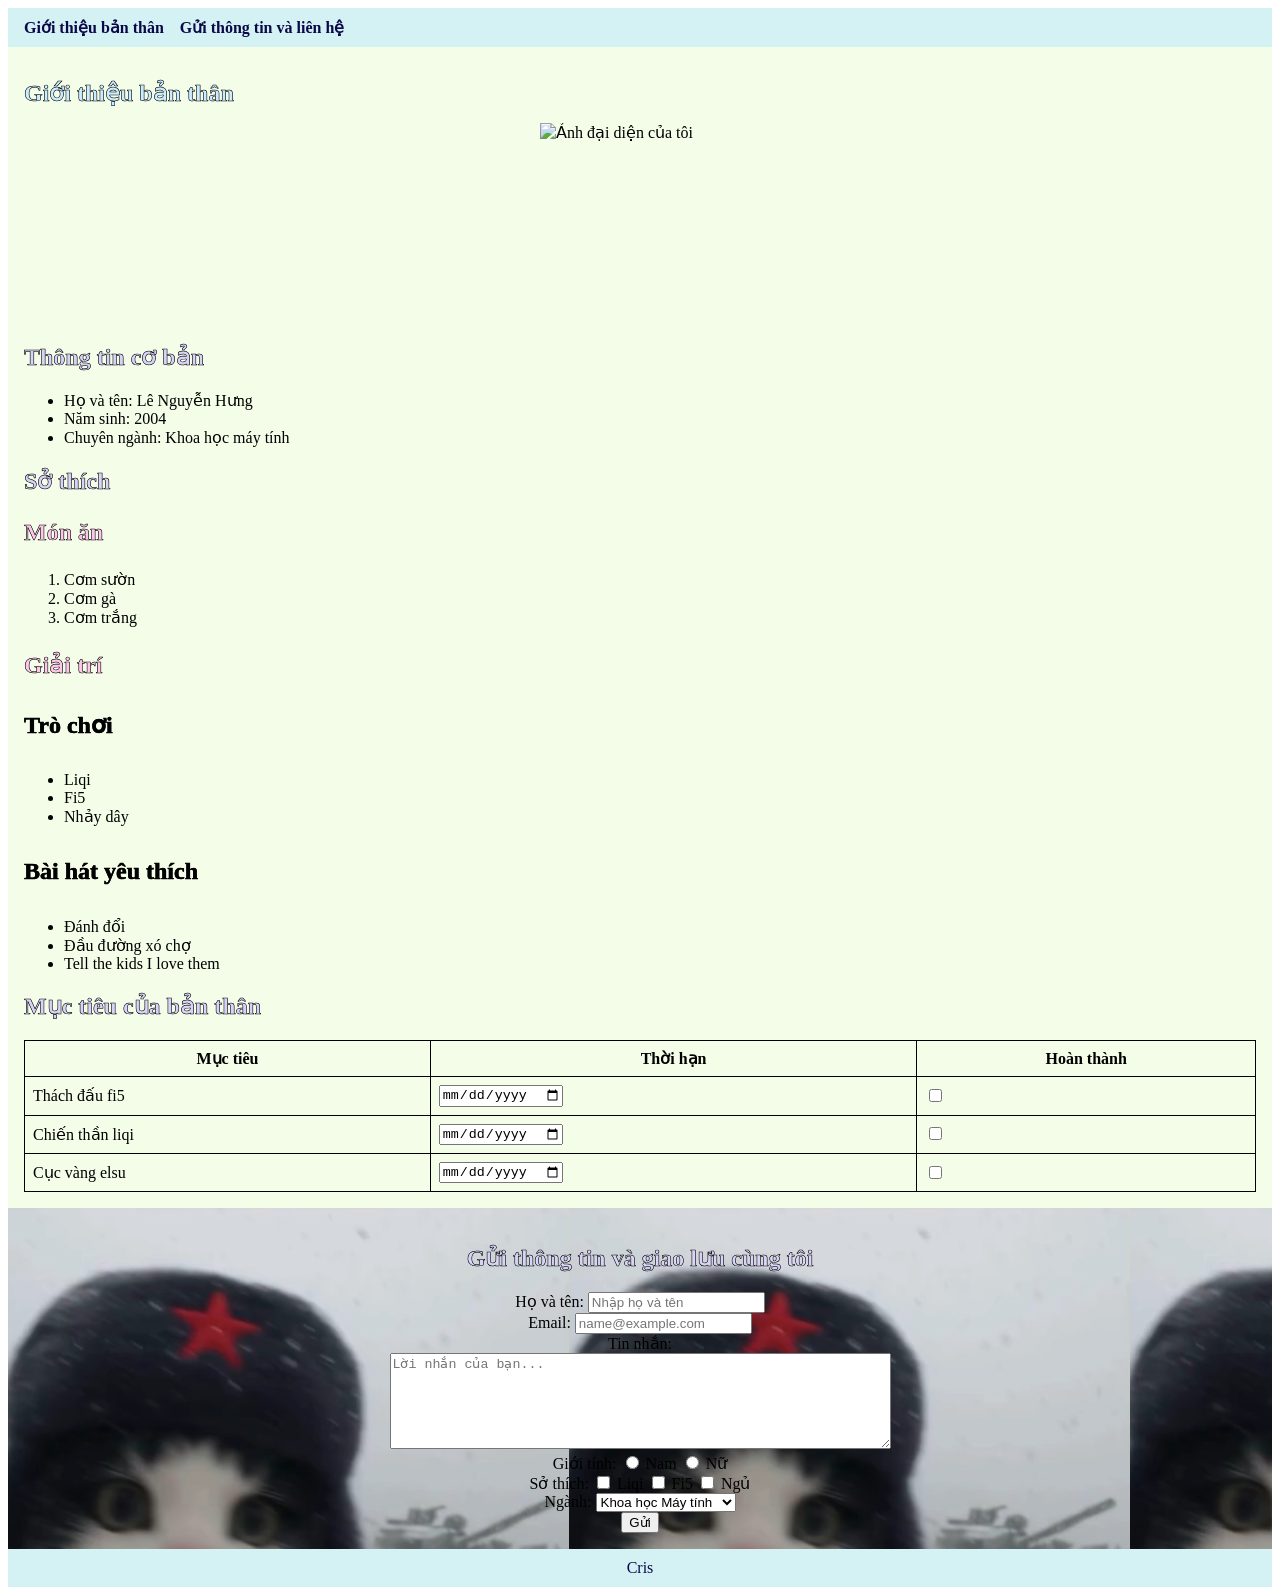
==== 22520507.html @ 8da713fe "Initial site" ====
<!DOCTYPE html>
<html lang="vi">
<head>
  <meta charset="utf-8">
  <meta name="viewport" content="width=device-width, initial-scale=1">
  <title>22520507</title>
  <link rel="stylesheet" type="text/css" href="styles.css">
</head>
<body>
  <nav>
    <a href="#gioi-thieu">Giới thiệu bản thân</a>
    <a href="#lien-he">Gửi thông tin và liên hệ</a>
  </nav>
  <div id="gioi-thieu">
    <h1 style="color:#CAEDFF">Giới thiệu bản thân</h1>
    <img src="https://i.ibb.co/F4ZVnpRL/z7054902357614-855798502c3f11416e33d100682dc7af.jpg" alt="Ảnh đại diện của tôi" width="200" height="200" style="display:block;margin:0 auto;">
    <h2 style="color:#D8D4F8">Thông tin cơ bản</h2>

    <ul>
      <li>Họ và tên: Lê Nguyễn Hưng</li>
      <li>Năm sinh: 2004</li>
      <li>Chuyên ngành: Khoa học máy tính</li>
    </ul>

    <h2 style="color:#D8D4F8">Sở thích</h2>
    <h3 style="color:#FFC7EA">Món ăn</h3>
    <ol>
      <li>Cơm sườn</li>
      <li>Cơm gà</li>
      <li>Cơm trắng</li>
    </ol>

    <h3 style="color:#FFC7EA">Giải trí</h3>
    <h4>Trò chơi</h4>
    <ul>
      <li>Liqi</li>
      <li>Fi5</li>
      <li>Nhảy dây</li>
    </ul>

    <h4>Bài hát yêu thích</h4>
    <ul>
      <li>Đánh đổi</li>
      <li>Đầu đường xó chợ</li>
      <li>Tell the kids I love them</li>
    </ul>

    <h2 style="color:#D8D4F8">Mục tiêu của bản thân</h2>
    <table class="goals-table">
      <thead>
        <tr>
          <th>Mục tiêu</th>
          <th>Thời hạn</th>
          <th>Hoàn thành</th>
        </tr>
      </thead>
      <tbody>
        <tr>
          <td>Thách đấu fi5</td>
          <td><input type="date" name="deadline1" placeholder="DD/MM/YYYY"></td>
          <td><input type="checkbox" name="done1"></td>
        </tr>
        <tr>
          <td>Chiến thần liqi</td>
          <td><input type="date" name="deadline2" placeholder="DD/MM/YYYY"></td>
          <td><input type="checkbox" name="done2"></td>
        </tr>
        <tr>
          <td>Cục vàng elsu</td>
          <td><input type="date" name="deadline3" placeholder="DD/MM/YYYY"></td>
          <td><input type="checkbox" name="done3"></td>
        </tr>
      </tbody>
    </table>
  </div>

  <div id="lien-he">
    <h2 style="color:#D8D4F8">Gửi thông tin và giao lưu cùng tôi</h2>
    <form action="#" method="post">
      <div>
        <label for="name">Họ và tên:</label>
        <input type="text" id="name" name="name" placeholder="Nhập họ và tên">
      </div>

      <div>
        <label for="email">Email:</label>
        <input type="email" id="email" name="email" placeholder="name@example.com">
      </div>

      <div>
        <label for="message">Tin nhắn:</label><br>
        <textarea id="message" name="message" rows="6" cols="60" placeholder="Lời nhắn của bạn..."></textarea>
      </div>

      <div>
        <span>Giới tính:</span>
        <label><input type="radio" name="gender" value="Nam"> Nam</label>
        <label><input type="radio" name="gender" value="Nữ"> Nữ</label>
      </div>

      <div>
        <span>Sở thích:</span>
        <label><input type="checkbox" name="hobbies" value="music"> Liqi</label>
        <label><input type="checkbox" name="hobbies" value="swim"> Fi5</label>
        <label><input type="checkbox" name="hobbies" value="sea"> Ngủ</label>
      </div>

      <div>
        <label for="major">Ngành:</label>
        <select id="major" name="major">
          <option value="khmt" selected>Khoa học Máy tính</option>
          <option value="khdl">Khoa học Dữ liệu</option>
          <option value="attt">An toàn thông tin</option>
          <option value="attt">Thượng mại điện tử</option>
          <option value="attt">Hệ thống thông tin</option>
        </select>
      </div>

      <div>
        <button type="submit">Gửi</button>
      </div>
    </form>
  </div>
  <footer>
    <p>Cris</p>
  </footer>
</body>
</html>
---- styles.css ----
/* Headings global style */
h1, h2, h3, h4 {
  font-size: 24px;
  -webkit-text-stroke: 0.5px #000000;
  text-shadow: 0 0 0 #000000; /* non-webkit fallback illusion */
}

/* Sections */
#gioi-thieu {
  background-color: #F3FDE8;
  padding: 16px;
}

#lien-he {
  background-image: url('images/meomeo.png');
  background-repeat: repeat;
  padding: 16px;
  text-align: center;
}

/* Goals table borders */
.goals-table {
  width: 100%;
  border-collapse: collapse;
}

.goals-table th,
.goals-table td {
  border: 1px solid #000000;
  padding: 8px;
}

/* Navigation and footer */
nav,
footer {
  background: #d4f2f4;
  color: #0b0848;
  padding: 10px 16px;
}

nav a {
  color: #0b0848;
  margin-right: 12px;
  text-decoration: none;
  font-weight: 600;
}

nav a:hover {
  text-decoration: underline;
}

footer p {
  margin: 0;
  text-align: center;
}
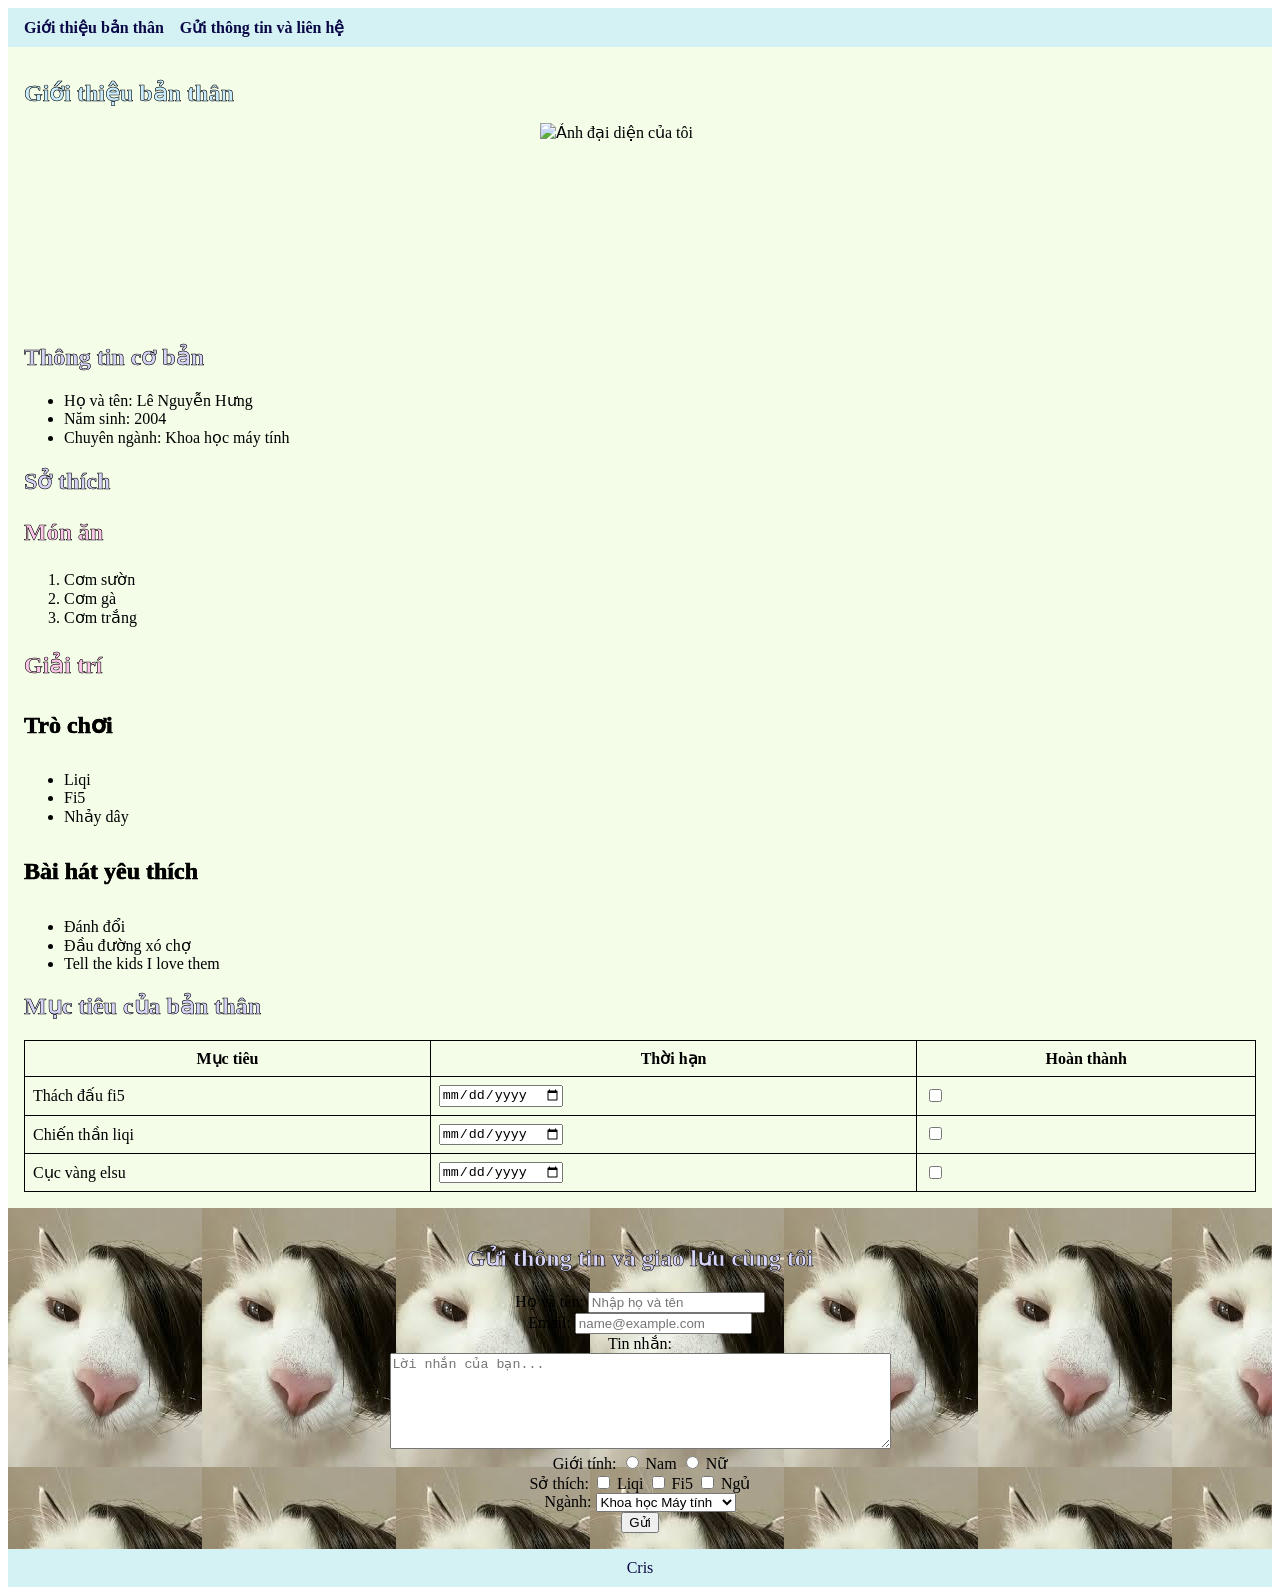
==== commit f8556744: "Add JavaScript interactions for BT3 - form validation, checkbox effects, hover animations, back-to-t" ====
--- a/22520507.html
+++ b/22520507.html
@@ -5,6 +5,7 @@
   <meta name="viewport" content="width=device-width, initial-scale=1">
   <title>22520507</title>
   <link rel="stylesheet" type="text/css" href="styles.css">
+  <script src="script.js"></script>
 </head>
 <body>
   <nav>
@@ -76,7 +77,7 @@
 
   <div id="lien-he">
     <h2 style="color:#D8D4F8">Gửi thông tin và giao lưu cùng tôi</h2>
-    <form action="#" method="post">
+    <form id="contact-form" action="#" method="post">
       <div>
         <label for="name">Họ và tên:</label>
         <input type="text" id="name" name="name" placeholder="Nhập họ và tên">
--- a/styles.css
+++ b/styles.css
@@ -12,7 +12,7 @@
 }
 
 #lien-he {
-  background-image: url('images/meomeo.png');
+  background-image: url('images/images.jpg');
   background-repeat: repeat;
   padding: 16px;
   text-align: center;
@@ -53,3 +53,36 @@
   margin: 0;
   text-align: center;
 }
+
+/* Error messages for form validation */
+.error {
+  color: #ff0000;
+  font-size: 14px;
+  margin: 5px 0 0 0;
+  font-weight: 500;
+}
+
+/* Back to top button */
+#back-to-top {
+  position: fixed;
+  bottom: 30px;
+  right: 30px;
+  background-color: #0b0848;
+  color: #ffffff;
+  border: none;
+  padding: 12px 20px;
+  font-size: 16px;
+  font-weight: 600;
+  border-radius: 8px;
+  cursor: pointer;
+  box-shadow: 0 4px 8px rgba(0, 0, 0, 0.3);
+  transition: all 0.3s ease;
+  z-index: 1000;
+}
+
+#back-to-top:hover {
+  background-color: #d4f2f4;
+  color: #0b0848;
+  transform: translateY(-3px);
+  box-shadow: 0 6px 12px rgba(0, 0, 0, 0.4);
+}
